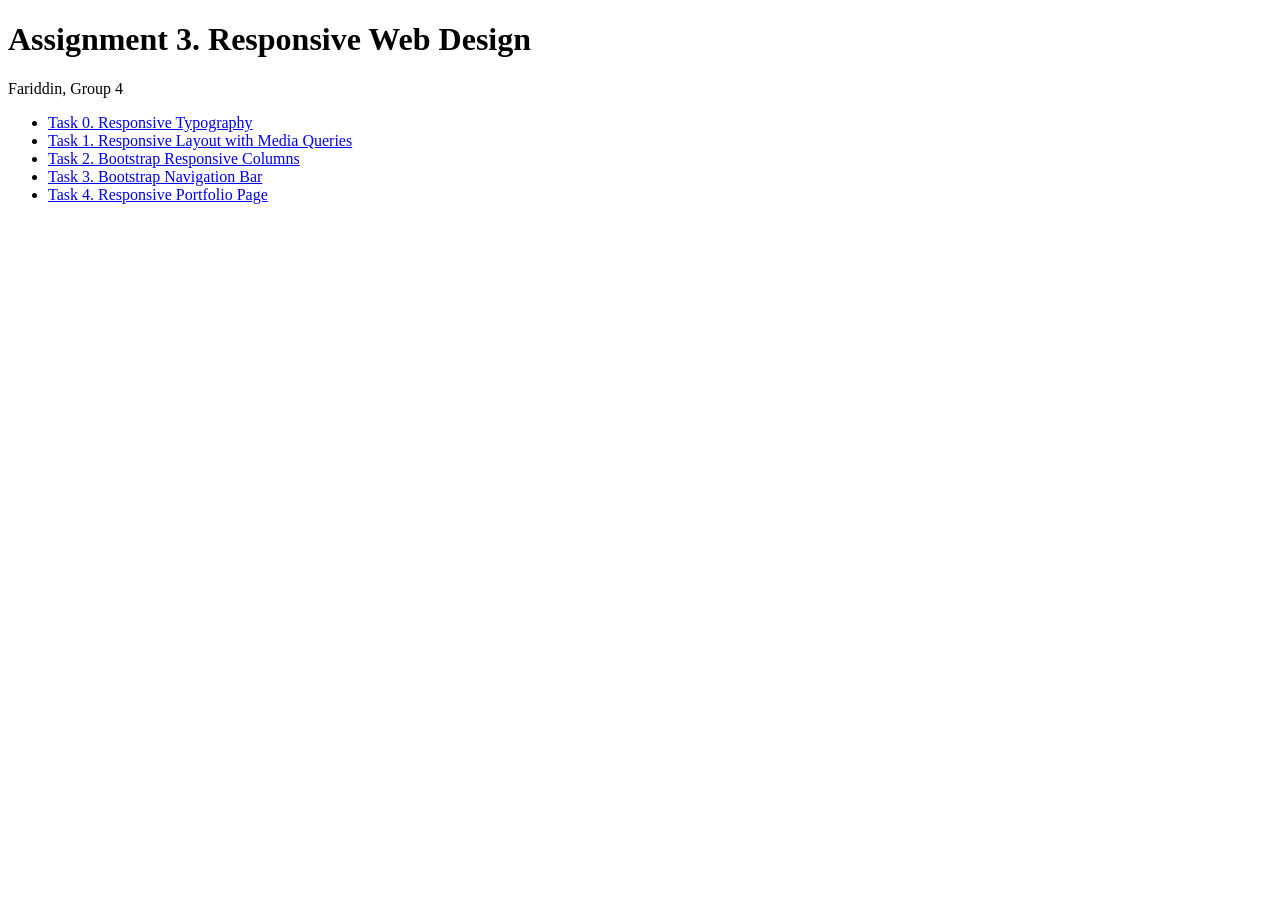
==== index.html @ 24d31ed7 "Add files via upload" ====
<!DOCTYPE html>
<html>
<head>
<meta charset="UTF-8">
<meta name="viewport" content="width=device-width, initial-scale=1.0">
<title>Assignment 3</title>
</head>
<body>
<h1>Assignment 3. Responsive Web Design</h1>
<p>Fariddin, Group 4</p>
<ul>
<li><a href="task0.html">Task 0. Responsive Typography</a></li>
<li><a href="task1.html">Task 1. Responsive Layout with Media Queries</a></li>
<li><a href="task2.html">Task 2. Bootstrap Responsive Columns</a></li>
<li><a href="task3.html">Task 3. Bootstrap Navigation Bar</a></li>
<li><a href="task4.html">Task 4. Responsive Portfolio Page</a></li>
</ul>
</body>
</html>
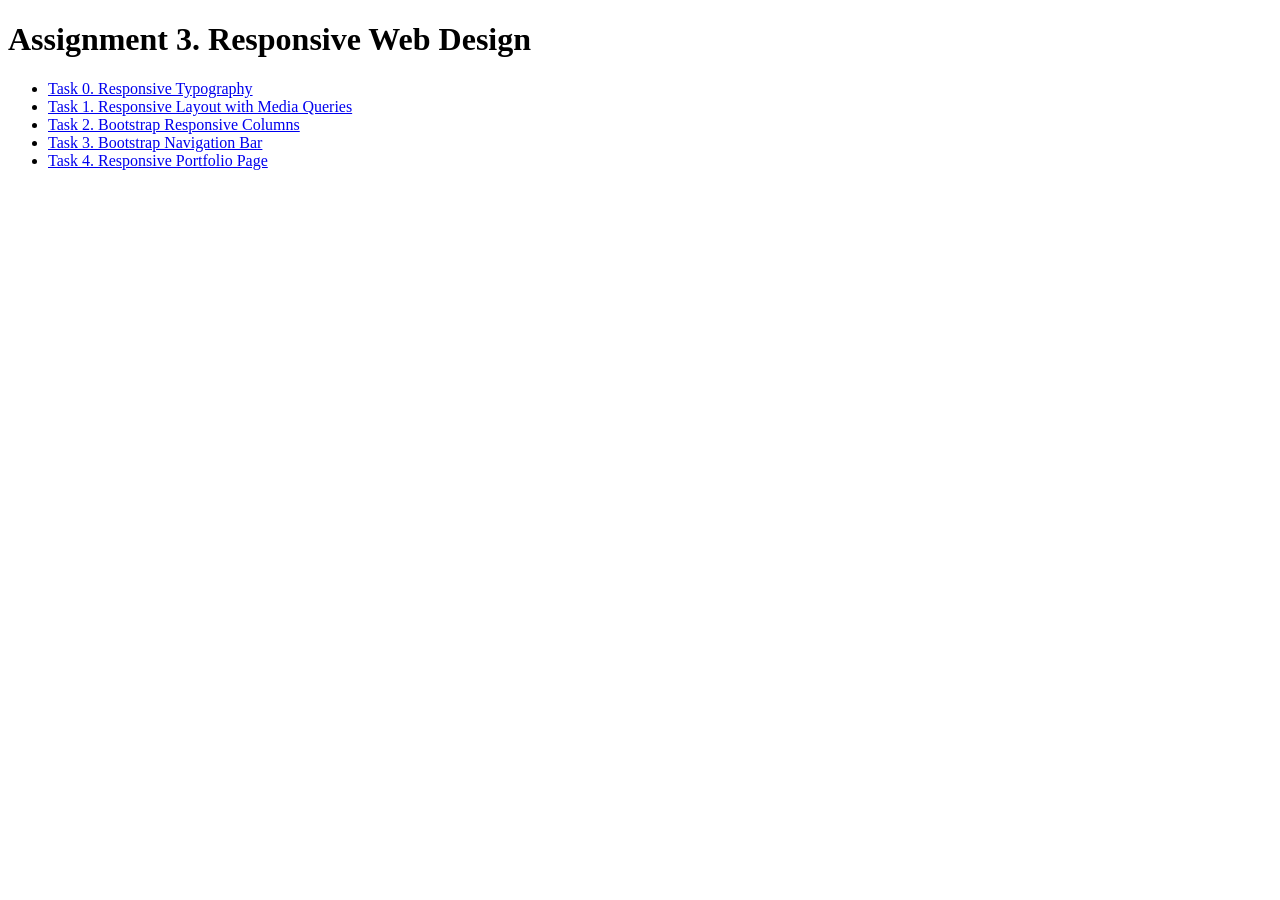
==== commit 811ab411: "Remove author name from index.html" ====
--- a/index.html
+++ b/index.html
@@ -7,7 +7,6 @@
 </head>
 <body>
 <h1>Assignment 3. Responsive Web Design</h1>
-<p>Fariddin, Group 4</p>
 <ul>
 <li><a href="task0.html">Task 0. Responsive Typography</a></li>
 <li><a href="task1.html">Task 1. Responsive Layout with Media Queries</a></li>
